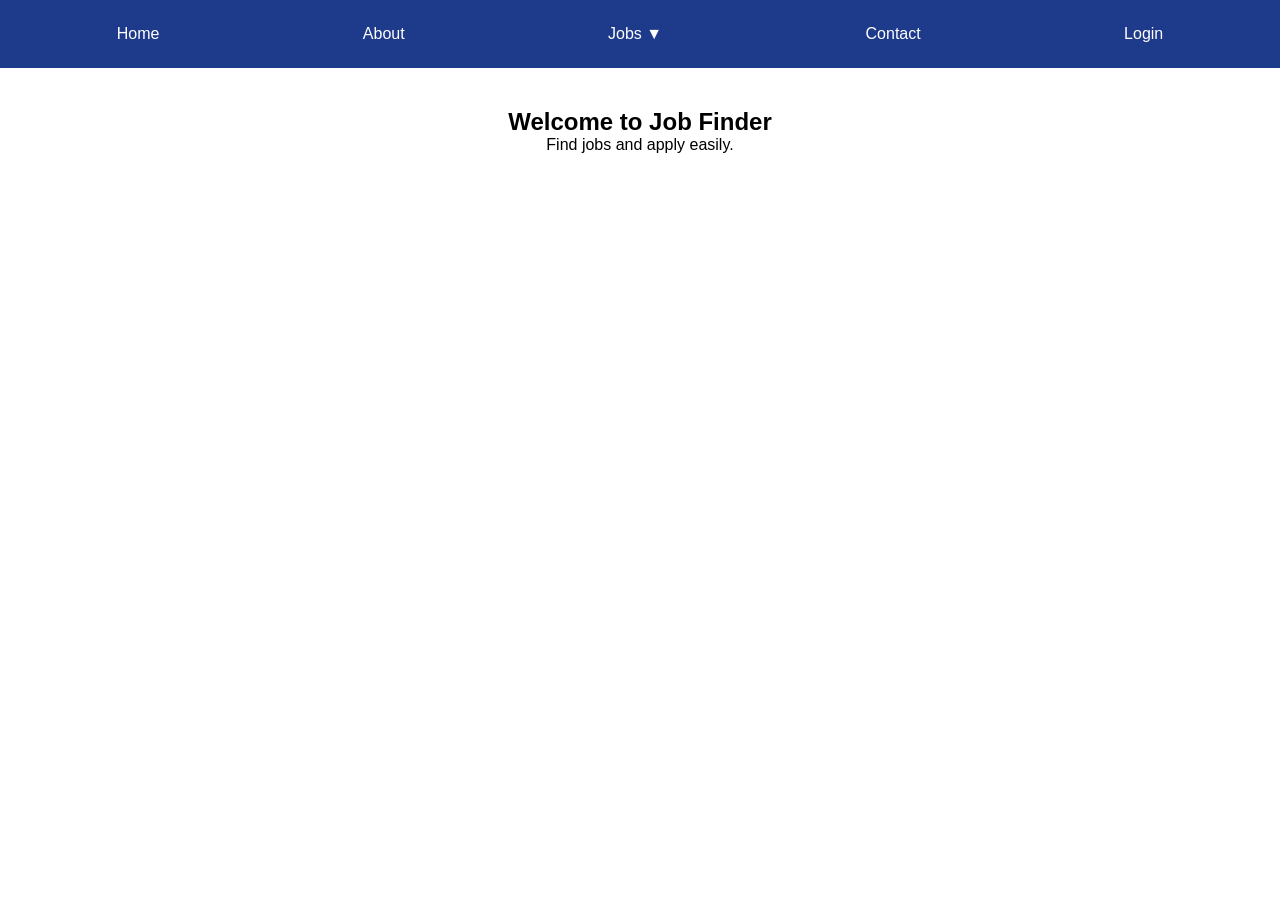
==== index.html @ 26f70c3d "Add files via upload" ====
<!DOCTYPE html>
<html lang="en">
<head>
    <meta charset="UTF-8">
    <title>Job Finder</title>

    <!-- LINK TO EXTERNAL CSS -->
    <link rel="stylesheet" href="styles.css">
</head>

<body>

<!-- NAVIGATION MENU -->
<nav class="navbar">
    <ul class="nav-menu">

        <li><a href="index.html">Home</a></li>
        <li><a href="about.html">About</a></li>

        <!-- DROPDOWN MENU -->
        <li class="dropdown">
            <a href="#">Jobs ▼</a>
            <ul class="dropdown-menu">
                <li><a href="jobs.html">All Jobs</a></li>
                <li><a href="apply.html">Apply</a></li>
            </ul>
        </li>

        <li><a href="contact.html">Contact</a></li>
        <li><a href="#login">Login</a></li>

    </ul>
</nav>

<!-- PAGE CONTENT -->
<section class="content">
    <h1>Welcome to Job Finder</h1>
    <p>Find jobs and apply easily.</p>
</section>

</body>
</html>
---- styles.css ----
/* RESET */
* {
    margin: 0;
    padding: 0;
    box-sizing: border-box;
}

/* BODY */
body {
    font-family: Arial, sans-serif;
}

/* NAVBAR */
.navbar {
    background-color: #1e3a8a; /* dark blue */
    padding: 15px;
}

/* MENU */
.nav-menu {
    display: flex;
    list-style: none;
    justify-content: space-around;
}

/* LINKS */
.nav-menu a {
    color: white;
    text-decoration: none;
    padding: 10px 15px;
    display: block;
    transition: 0.3s;
}

/* HOVER EFFECT */
.nav-menu a:hover {
    background-color: #2563eb;
    border-radius: 5px;
}

/* DROPDOWN */
.dropdown {
    position: relative;
}

/* DROPDOWN MENU */
.dropdown-menu {
    display: none;
    position: absolute;
    background-color: #1e40af;
    min-width: 150px;
    top: 40px;
}

/* DROPDOWN ITEMS */
.dropdown-menu li {
    list-style: none;
}

/* SHOW DROPDOWN */
.dropdown:hover .dropdown-menu {
    display: block;
}

/* RESPONSIVE DESIGN */
@media (max-width: 768px) {
    .nav-menu {
        flex-direction: column;
        text-align: center;
    }

    .dropdown-menu {
        position: static;
    }
}

/* CONTENT */
.content {
    padding: 40px;
    text-align: center;
}
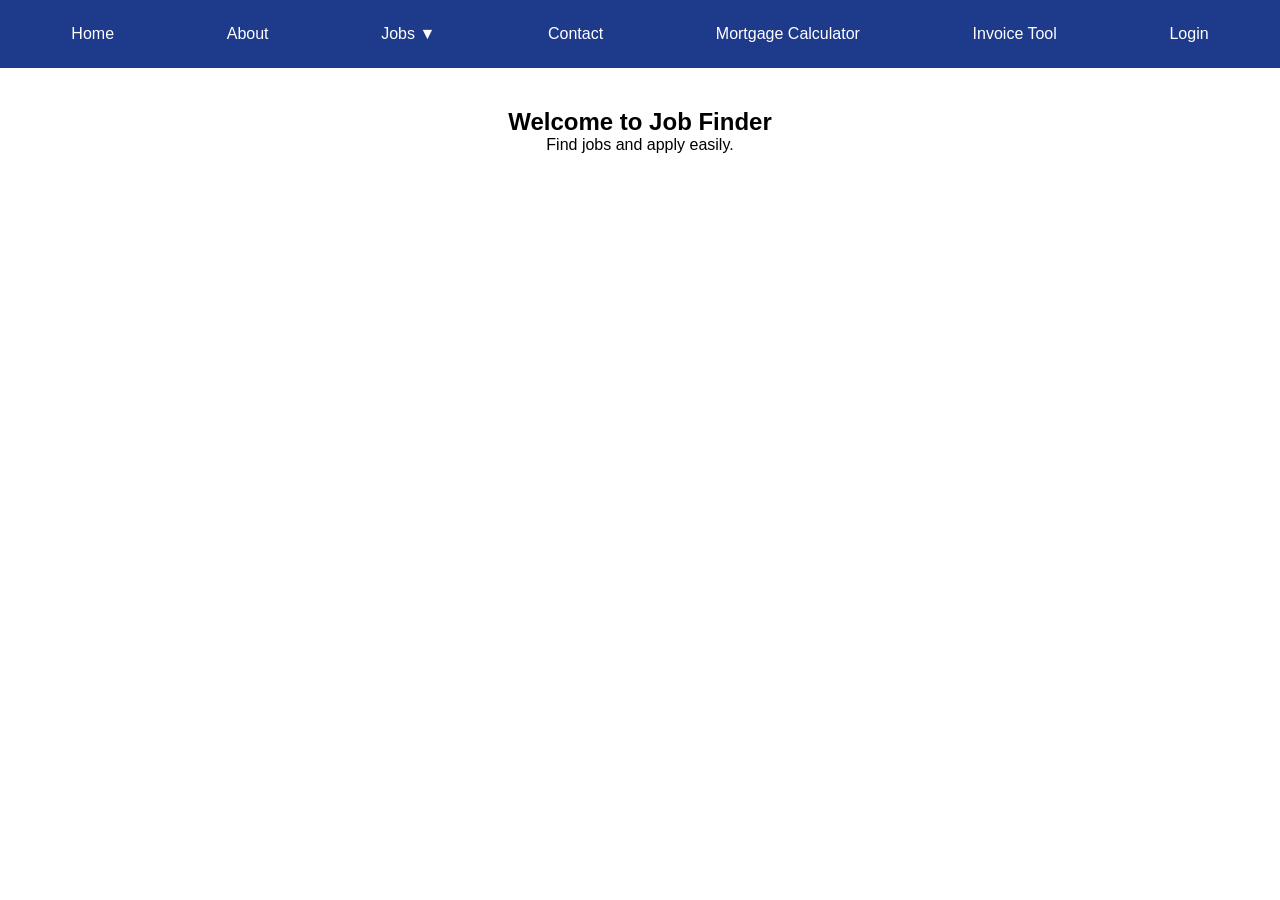
==== commit 4d08625e: "Add Invoice Tool link to navigation Added a new link for the Invoice Tool in the navigation menu." ====
--- a/index.html
+++ b/index.html
@@ -4,20 +4,17 @@
     <meta charset="UTF-8">
     <title>Job Finder</title>
 
-    <!-- LINK TO EXTERNAL CSS -->
     <link rel="stylesheet" href="styles.css">
 </head>
 
 <body>
 
-<!-- NAVIGATION MENU -->
 <nav class="navbar">
     <ul class="nav-menu">
 
         <li><a href="index.html">Home</a></li>
         <li><a href="about.html">About</a></li>
 
-        <!-- DROPDOWN MENU -->
         <li class="dropdown">
             <a href="#">Jobs ▼</a>
             <ul class="dropdown-menu">
@@ -27,16 +24,20 @@
         </li>
 
         <li><a href="contact.html">Contact</a></li>
-        <li><a href="#login">Login</a></li>
+        <li><a href="mortgage.html">Mortgage Calculator</a></li>
+
+        <!-- NEW LINK ADDED -->
+        <li><a href="invoice.html">Invoice Tool</a></li>
+
+        <li><a href="login.html">Login</a></li>
 
     </ul>
 </nav>
 
-<!-- PAGE CONTENT -->
 <section class="content">
     <h1>Welcome to Job Finder</h1>
     <p>Find jobs and apply easily.</p>
 </section>
 
 </body>
-</html>+</html>
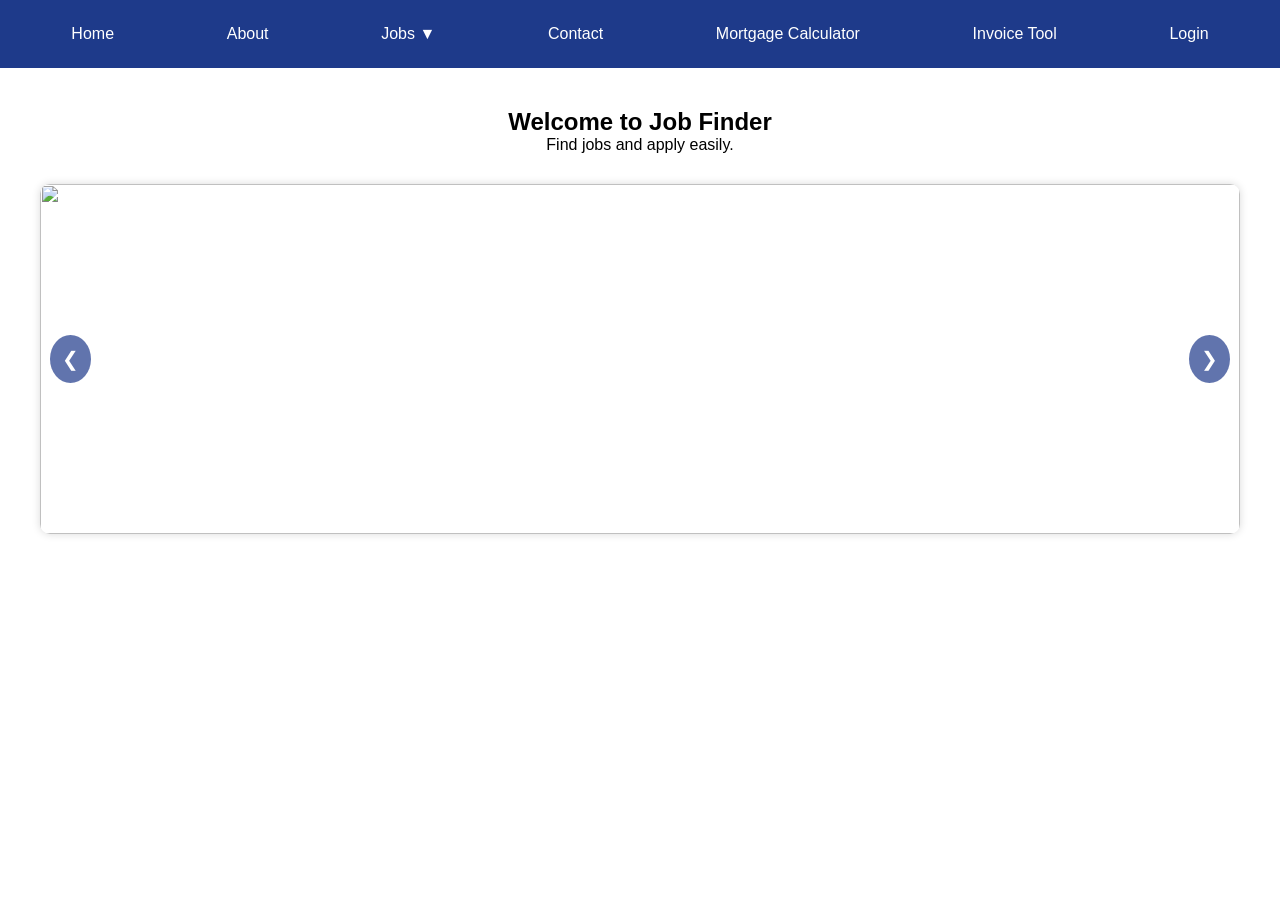
==== commit a3bbd750: "Add Invoice Tool link to navigation menu" ====
--- a/index.html
+++ b/index.html
@@ -37,7 +37,25 @@
 <section class="content">
     <h1>Welcome to Job Finder</h1>
     <p>Find jobs and apply easily.</p>
+
+    <!-- IMAGE SLIDER START -->
+    <div class="slider-container">
+        <div class="slider">
+            <img src="pic1.jpg" class="slide active">
+            <img src="pic2.jpg" class="slide">
+            <img src="pic3.jpg" class="slide">
+            <img src="pic4.jpg" class="slide">
+        </div>
+
+        <button class="prev" onclick="prevSlide()">&#10094;</button>
+        <button class="next" onclick="nextSlide()">&#10095;</button>
+    </div>
+    <!-- IMAGE SLIDER END -->
+
 </section>
+
+<script src="slider.js"></script>
 
 </body>
 </html>
+
--- a/styles.css
+++ b/styles.css
@@ -12,7 +12,7 @@
 
 /* NAVBAR */
 .navbar {
-    background-color: #1e3a8a; /* dark blue */
+    background-color: #1e3a8a;
     padding: 15px;
 }
 
@@ -32,7 +32,7 @@
     transition: 0.3s;
 }
 
-/* HOVER EFFECT */
+/* HOVER */
 .nav-menu a:hover {
     background-color: #2563eb;
     border-radius: 5px;
@@ -43,7 +43,6 @@
     position: relative;
 }
 
-/* DROPDOWN MENU */
 .dropdown-menu {
     display: none;
     position: absolute;
@@ -52,17 +51,15 @@
     top: 40px;
 }
 
-/* DROPDOWN ITEMS */
 .dropdown-menu li {
     list-style: none;
 }
 
-/* SHOW DROPDOWN */
 .dropdown:hover .dropdown-menu {
     display: block;
 }
 
-/* RESPONSIVE DESIGN */
+/* RESPONSIVE */
 @media (max-width: 768px) {
     .nav-menu {
         flex-direction: column;
@@ -78,4 +75,107 @@
 .content {
     padding: 40px;
     text-align: center;
-}+}
+
+/* CALCULATOR */
+.calculator-box {
+    background: #f3f4f6;
+    padding: 25px;
+    border-radius: 8px;
+    width: 70%;
+    margin: 30px auto;
+    display: flex;
+    flex-direction: column;
+    gap: 12px;
+    box-shadow: 0 0 8px rgba(0,0,0,0.1);
+}
+
+.calculator-box label {
+    font-weight: bold;
+    text-align: left;
+}
+
+.calculator-box input {
+    padding: 10px;
+    border: 1px solid #ccc;
+    border-radius: 5px;
+    width: 100%;
+}
+
+.calc-btn {
+    background: #1e3a8a;
+    color: white;
+    padding: 12px;
+    border: none;
+    border-radius: 5px;
+    cursor: pointer;
+    font-size: 1em;
+    margin-top: 10px;
+}
+
+.calc-btn:hover {
+    background: #2563eb;
+}
+
+.result-box {
+    background: white;
+    padding: 15px;
+    border: 1px solid #ccc;
+    border-radius: 5px;
+    font-size: 1.4em;
+    font-weight: bold;
+    margin-top: 10px;
+}
+
+/* ============================= */
+/*        IMAGE SLIDER           */
+/* ============================= */
+
+.slider-container {
+    position: relative;
+    max-width: 100%;
+    height: 350px;
+    overflow: hidden;
+    border-radius: 10px;
+    margin: 30px auto 0 auto;
+    box-shadow: 0 0 8px rgba(0,0,0,0.15);
+}
+
+.slider {
+    width: 100%;
+    height: 100%;
+    position: relative;
+}
+
+.slide {
+    width: 100%;
+    height: 100%;
+    object-fit: cover;
+    display: none;
+}
+
+.slide.active {
+    display: block;
+}
+
+.prev, .next {
+    position: absolute;
+    top: 50%;
+    transform: translateY(-50%);
+    background: rgba(30, 58, 138, 0.7); /* matches your blue theme */
+    color: white;
+    border: none;
+    padding: 12px;
+    cursor: pointer;
+    font-size: 20px;
+    border-radius: 50%;
+    transition: 0.3s;
+}
+
+.prev { left: 10px; }
+.next { right: 10px; }
+
+.prev:hover, .next:hover {
+    background: rgba(37, 99, 235, 0.9); /* lighter blue hover */
+}
+
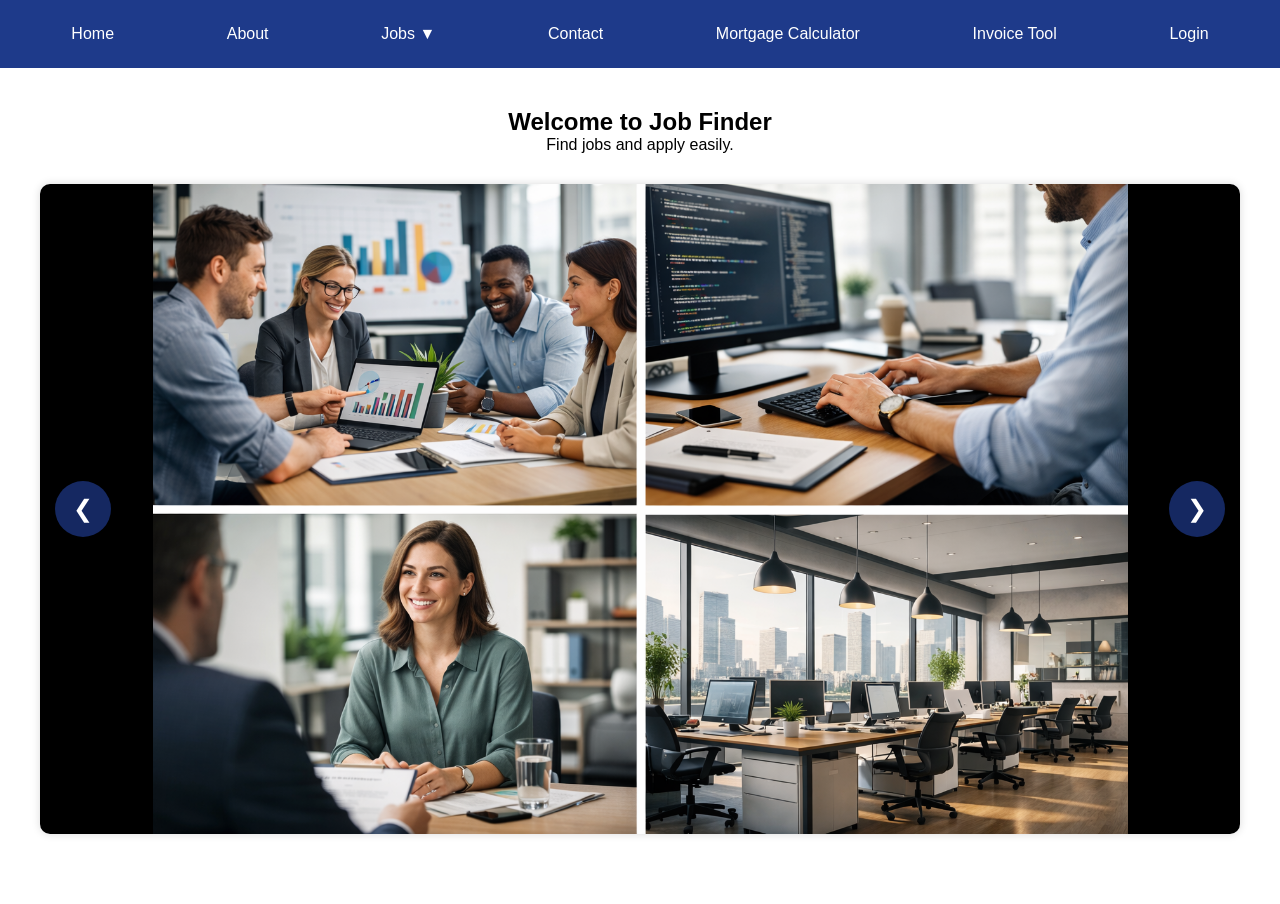
==== commit 497c13de: "Include jQuery for slider functionality Added jQuery library for slider functionality." ====
--- a/index.html
+++ b/index.html
@@ -26,7 +26,6 @@
         <li><a href="contact.html">Contact</a></li>
         <li><a href="mortgage.html">Mortgage Calculator</a></li>
 
-        <!-- NEW LINK ADDED -->
         <li><a href="invoice.html">Invoice Tool</a></li>
 
         <li><a href="login.html">Login</a></li>
@@ -41,10 +40,10 @@
     <!-- IMAGE SLIDER START -->
     <div class="slider-container">
         <div class="slider">
-            <img src="pic1.jpg" class="slide active">
+            <img src="pic1.jpg.png" class="slide active">
             <img src="pic2.jpg" class="slide">
             <img src="pic3.jpg" class="slide">
-            <img src="pic4.jpg" class="slide">
+            <img src="pic4.jpg.png" class="slide">
         </div>
 
         <button class="prev" onclick="prevSlide()">&#10094;</button>
@@ -54,8 +53,11 @@
 
 </section>
 
+<!-- jQuery REQUIRED for assignment -->
+<script src="https://ajax.googleapis.com/ajax/libs/jquery/3.6.0/jquery.min.js"></script>
+
+<!-- Slider script -->
 <script src="slider.js"></script>
 
 </body>
 </html>
-
--- a/styles.css
+++ b/styles.css
@@ -133,11 +133,12 @@
 
 .slider-container {
     position: relative;
-    max-width: 100%;
-    height: 350px;
+    width: 100%;
+    max-width: 1200px;   /* Bigger slider width */
+    height: auto;
+    margin: 30px auto;
     overflow: hidden;
     border-radius: 10px;
-    margin: 30px auto 0 auto;
     box-shadow: 0 0 8px rgba(0,0,0,0.15);
 }
 
@@ -147,35 +148,38 @@
     position: relative;
 }
 
+/* SLIDES */
 .slide {
     width: 100%;
-    height: 100%;
-    object-fit: cover;
+    height: auto;
+    max-height: 650px;   /* Taller slider */
+    object-fit: contain; /* Show full image */
     display: none;
+    background: #000;    /* Black bars if needed */
 }
 
 .slide.active {
     display: block;
 }
 
+/* BUTTONS */
 .prev, .next {
     position: absolute;
     top: 50%;
     transform: translateY(-50%);
-    background: rgba(30, 58, 138, 0.7); /* matches your blue theme */
+    background: rgba(30, 58, 138, 0.7);
     color: white;
     border: none;
-    padding: 12px;
+    padding: 14px 18px;
     cursor: pointer;
-    font-size: 20px;
+    font-size: 24px;
     border-radius: 50%;
     transition: 0.3s;
 }
 
-.prev { left: 10px; }
-.next { right: 10px; }
+.prev { left: 15px; }
+.next { right: 15px; }
 
 .prev:hover, .next:hover {
-    background: rgba(37, 99, 235, 0.9); /* lighter blue hover */
+    background: rgba(37, 99, 235, 0.9);
 }
-
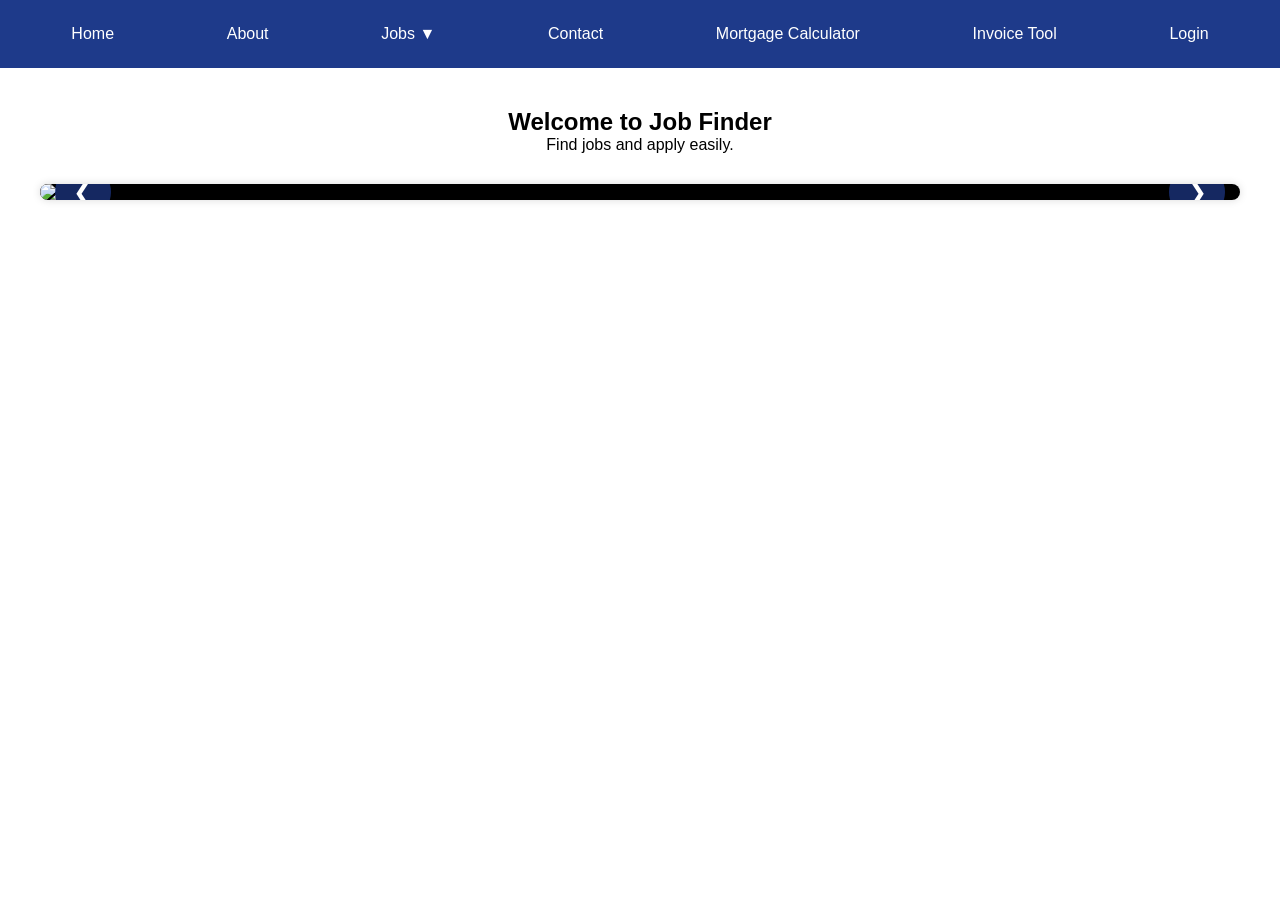
==== commit cc1a1d6e: "Update index.html" ====
--- a/index.html
+++ b/index.html
@@ -40,10 +40,10 @@
     <!-- IMAGE SLIDER START -->
     <div class="slider-container">
         <div class="slider">
-            <img src="pic1.jpg.png" class="slide active">
+            <img src="pic1.png" class="slide active">
             <img src="pic2.jpg" class="slide">
             <img src="pic3.jpg" class="slide">
-            <img src="pic4.jpg.png" class="slide">
+            <img src="pic4.png" class="slide">
         </div>
 
         <button class="prev" onclick="prevSlide()">&#10094;</button>
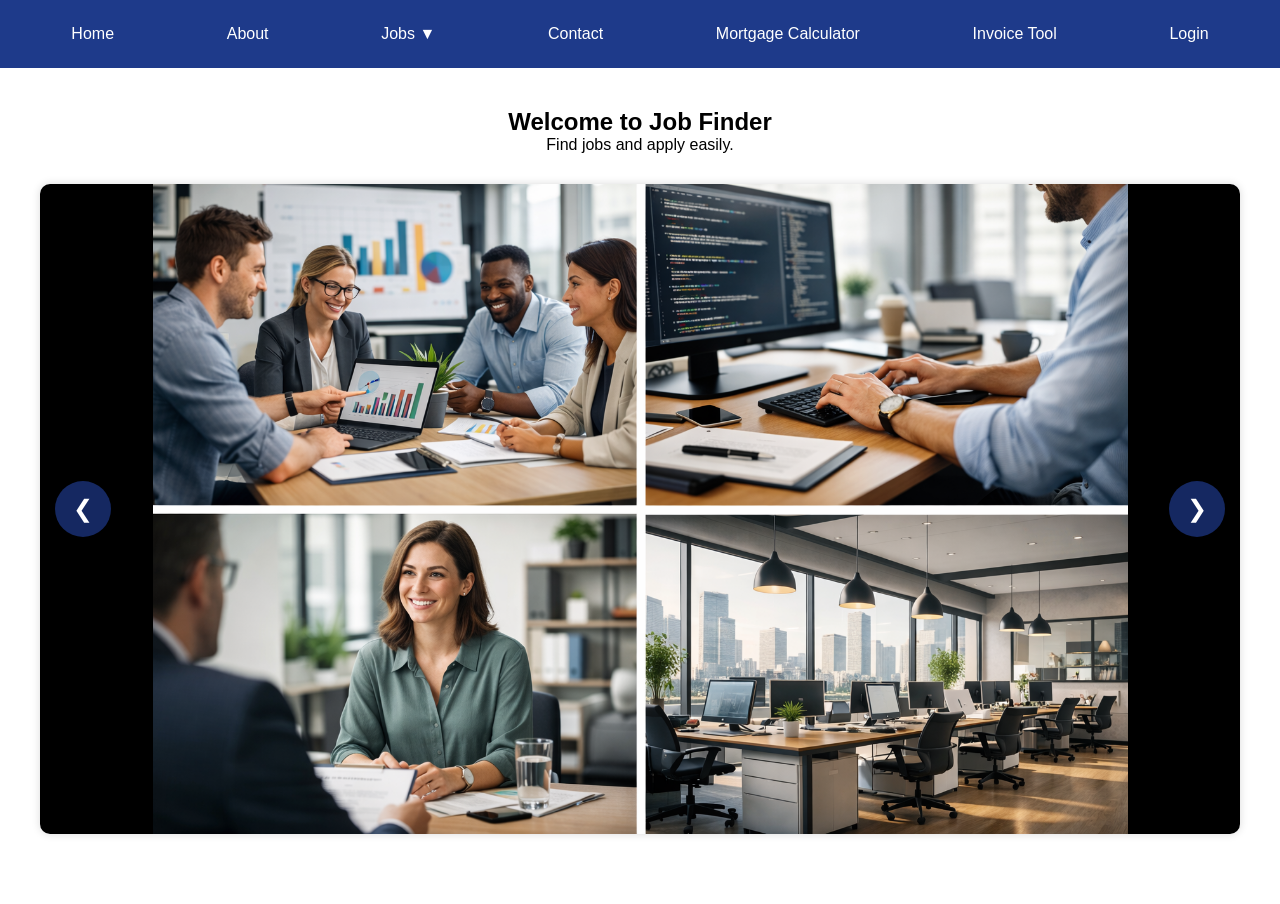
==== commit 9246e3af: "Fix HTML structure and update image sources" ====
--- a/index.html
+++ b/index.html
@@ -40,10 +40,10 @@
     <!-- IMAGE SLIDER START -->
     <div class="slider-container">
         <div class="slider">
-            <img src="pic1.png" class="slide active">
+            <img src="pic1.jpg.png" class="slide active">
             <img src="pic2.jpg" class="slide">
             <img src="pic3.jpg" class="slide">
-            <img src="pic4.png" class="slide">
+            <img src="pic4.jpg.png" class="slide">
         </div>
 
         <button class="prev" onclick="prevSlide()">&#10094;</button>
@@ -61,3 +61,5 @@
 
 </body>
 </html>
+
+
